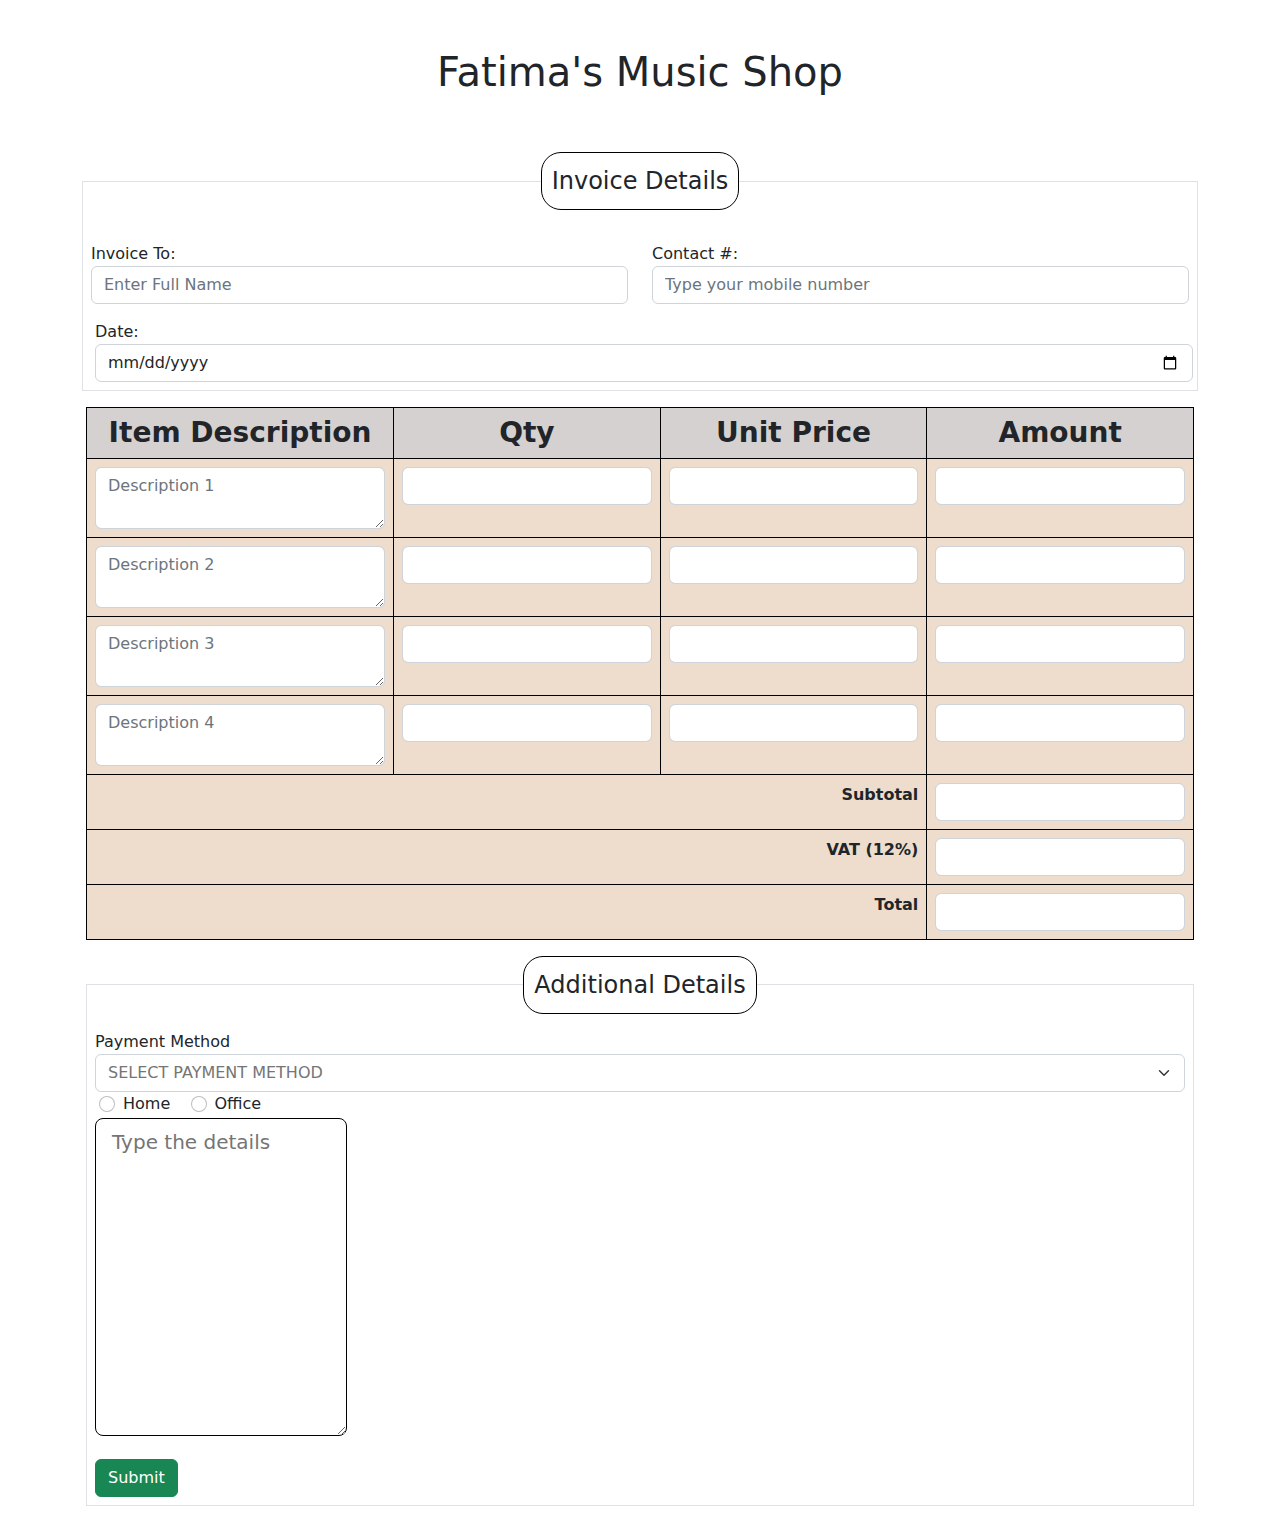
==== exercise_10.html @ 8817abdd "Adding exercises" ====
<!DOCTYPE html>
<html>
  <head>
    <meta name="viewport" content="width=device-width, initial-scale=1">
    <link href="css/bootstrap.min.css" rel="stylesheet"/>
    <script src="js/bootstrap.min.js" type="javascript"></script>

    <h1 class="text-center p-5"> Fatima's Music Shop</h1>
    <style>
      
      table,td,th{

border: 1px solid black;
border-style: solid;
background-color: rgb(238, 221, 204);

}
.float-none{
  text-align: center;
  border: solid 1px black;
  border-radius: 20px;
  padding: 10px;
}
th{
  text-align: center;
}


th, td{ 
padding: 12px;


}
/* 
tr.body:hover {
background-color: rgb(189, 192, 191);
} */

      
    </style>
    

  </head>
  <body>
  <div class="container">
    
     <fieldset class="border p-2">
      <legend class="float-none w-auto">Invoice Details</legend>
                
                  <div class="row ">
                      <div class="col my-3">
                    <label> Invoice To:</label>
                    <input class="form-control" type="text" id="Invoice" name="Invoice" maxlength="50" placeholder="Enter Full Name"/>
                      </div>
                      <div class="col my-3">
                  <label> Contact #:</label>
                  <input class="form-control" type="text" id="contact" name="contact" maxlength="13" placeholder="Type your mobile number"/>
                        </div>
                   <div class="ms-1"> 
                  <label> Date:</label><br>
                  <input class="form-control" type="date" id="date" name="date"/>
                </div>   
                </div>
              </div>
            
  </fieldset>
  <form action="https://google.com" target="_blank" method="GET">
 
  <div class="container p-3">
    <table  class="table table-hover table-bordered" style="width:100%; border: solid 1px black;">
  

      <thead style="background-color: rgb(214, 209, 209);">
        <tr class="head h3">
          <th> Item Description</th>
          <th > Qty</th>
          <th> Unit Price</th>
          <th> Amount</th>
        </tr>
    
      </thead>
    
      <tbody>
    <tr class="body" align="center">
    
     <td> <textarea class="form-control" type="text" maxlength="100" name="desc1" placeholder="Description 1"></textarea></td>
      <td  ><input class="form-control" type="number" name="qty1" id="qty1" /> </td>
      <td  ><input class="form-control" type="number" name="unit1" id="unit1" /> </td>
      <td  ><input class="form-control" type="number" name="amount1" id="amount1" /> </td>
    <tr class="body" align="center">
    
      <td> <textarea class="form-control" type="text" name="desc2" placeholder="Description 2"></textarea></td>
      <td ><input class="form-control" type="number" name="qty2" id="qty2" /> </td>
      <td  ><input class="form-control" type="number" name="unit2" id="unit2" /> </td>
      <td  ><input class="form-control" type="number" name="amount2" id="amount2" /> </td>
    <tr class="body" align="center">
    
      <td> <textarea class="form-control" type="text" name="decs3" maxlength="100" placeholder="Description 3 "></textarea></td>
      <td ><input class="form-control" type="number" name="qty3" id="qty3" /> </td>
      <td  ><input class="form-control" type="number" name="unit3" id="unit3" /> </td>
      <td  ><input class="form-control" type="number" name="amount3" id="amount3" /> </td>
    </tr>
    <tr class="body" align="center">
    
      <td> <textarea class="form-control" type="text" maxlength="100" name="desc4" placeholder="Description 4"></textarea></td>
      <td ><input class="form-control" type="number" name="qty4" id="qty4" /> </td>
      <td  ><input class="form-control" type="number" name="unit4" id="unit4" /> </td>
      <td  ><input class="form-control" type="number" name="amount4" id="amount4"/> </td>
    </tr>
    <tr class="body">
    
      <td colspan="3" align="right"><b> Subtotal</b></td>
      <td align="center" ><input class="form-control" type="number" name="subtotal" id="sub" /> </td>
      
    </tr>
    <tr class="body">
    
      <td colspan="3" align="right"> <b>VAT (12%)</b></td>
      <td align="center"  ><input class="form-control" type="number" name="vat" id="vat" /> </td>
      
    </tr>
    <tr class="body">
    
      <td colspan="3" align="right"><b> Total</b></td>
     <td align="center"><input class="form-control" type="number" name="total" id="total" maxlength="100"/> </td>
      </tr>
    
    </tbody>
    </table>  

    <fieldset class="border p-2">
 
      <legend class="float-none w-auto"> Additional Details</legend>
      <label> Payment Method</label>
      <input class="form-select" list="datalistOptions" id="mode" placeholder="SELECT PAYMENT METHOD">
      <datalist id="datalistOptions" >

      
        <option value=GCASH></option>
        <option value=PAYPAL>
        <option value=DEBITCARD>
        <option value=CREDIT>
      </datalist>
     
    <div class="row ms-1">
    <div class="form-check col-1  ">
    <input class="form-check-input" type="radio" id="home" name="opt"/>
    <label class="form-check-label"  for="home">Home</label>
  </div> 
    <div class="form-check col-11  ">
    <input class="form-check-input" type="radio" id="office" name="opt"/>
    <label  class="form-check-label"  for="office">Office</label>
  </div> 
</div>
    
        <div>
    
          <textarea class="form-control-lg mb-3" style="border: 1px solid black ;" rows="10" placeholder="Type the details" name="details"></textarea>
        </div>
    
        <input type="submit" class="btn btn-success" value="Submit"/>
    </body>
    
    
    </fieldset>

  </div>


                 </body>
                </div>

</html>
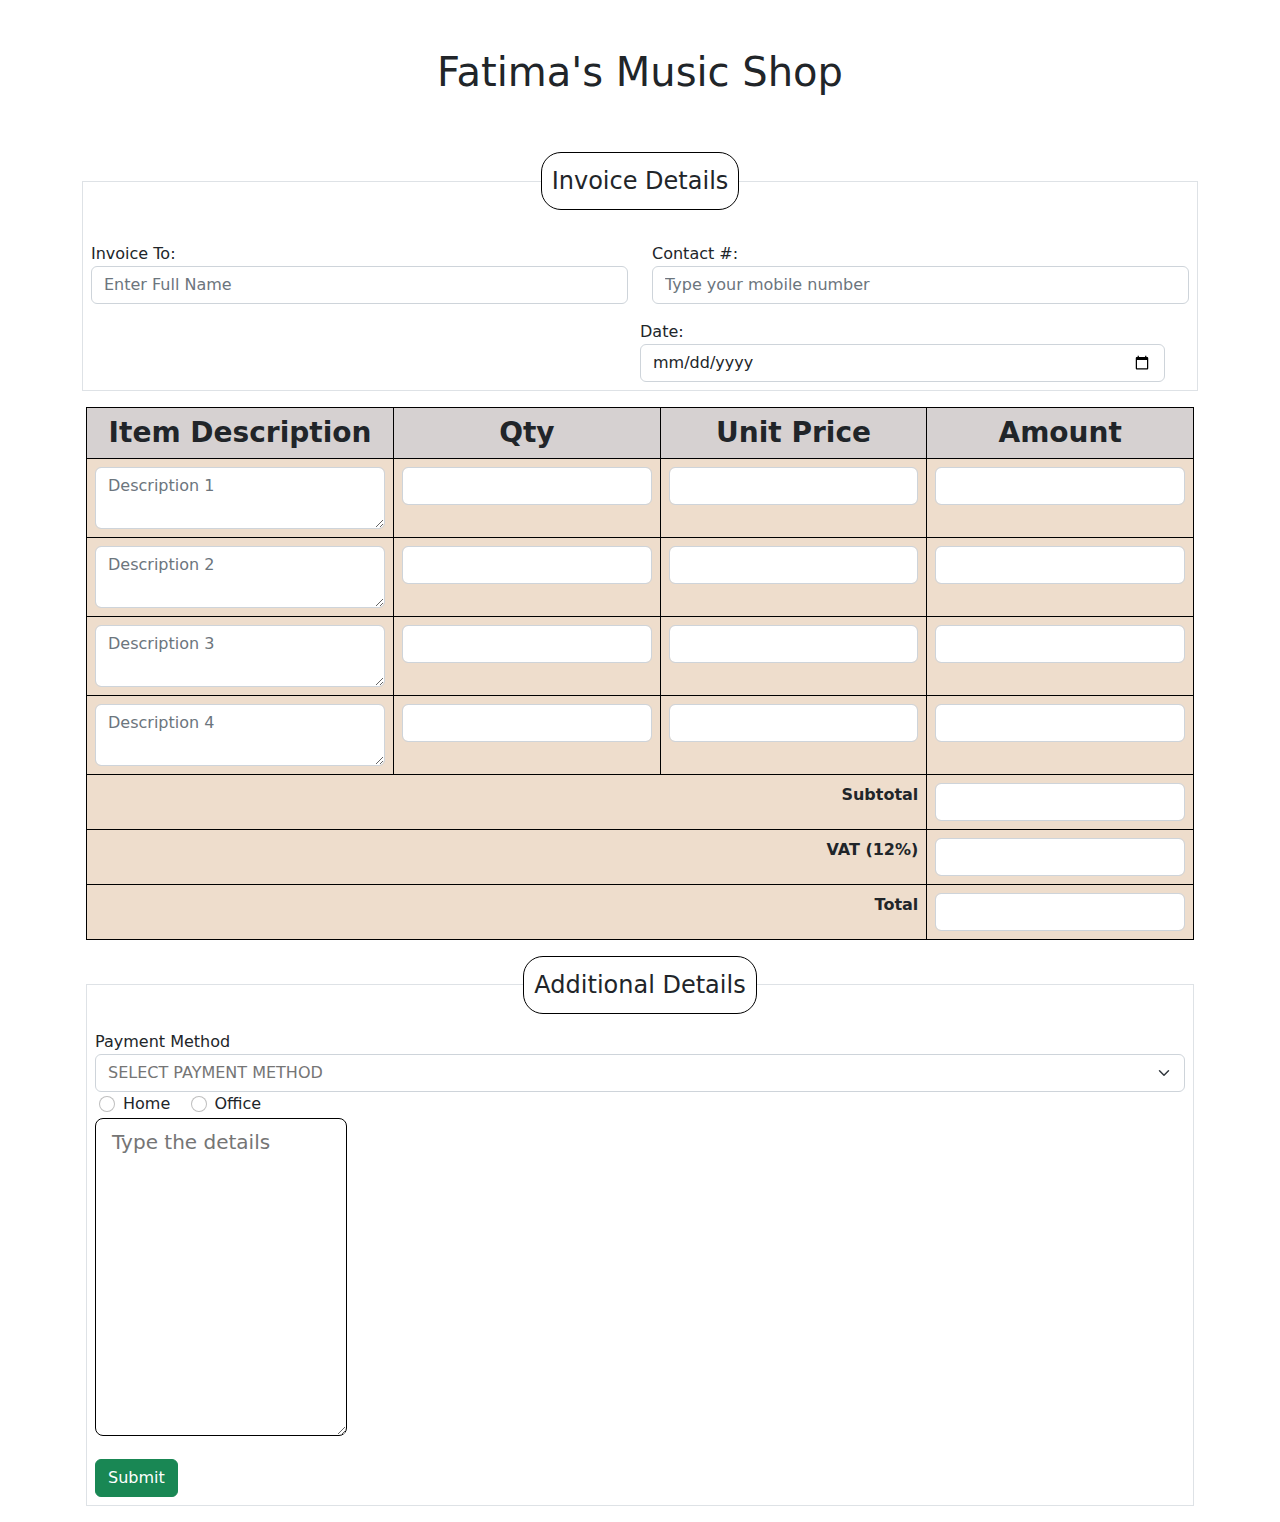
==== commit 8772f975: "exercises" ====
--- a/exercise_10.html
+++ b/exercise_10.html
@@ -56,9 +56,13 @@
                   <label> Contact #:</label>
                   <input class="form-control" type="text" id="contact" name="contact" maxlength="13" placeholder="Type your mobile number"/>
                         </div>
-                   <div class="ms-1"> 
-                  <label> Date:</label><br>
+                    <div class="row ">
+                   <div class="col-6 order-last"> 
+                  <label> Date:</label>
                   <input class="form-control" type="date" id="date" name="date"/>
+                </div>
+                <div class="col-6"><p></p></div>
+
                 </div>   
                 </div>
               </div>
